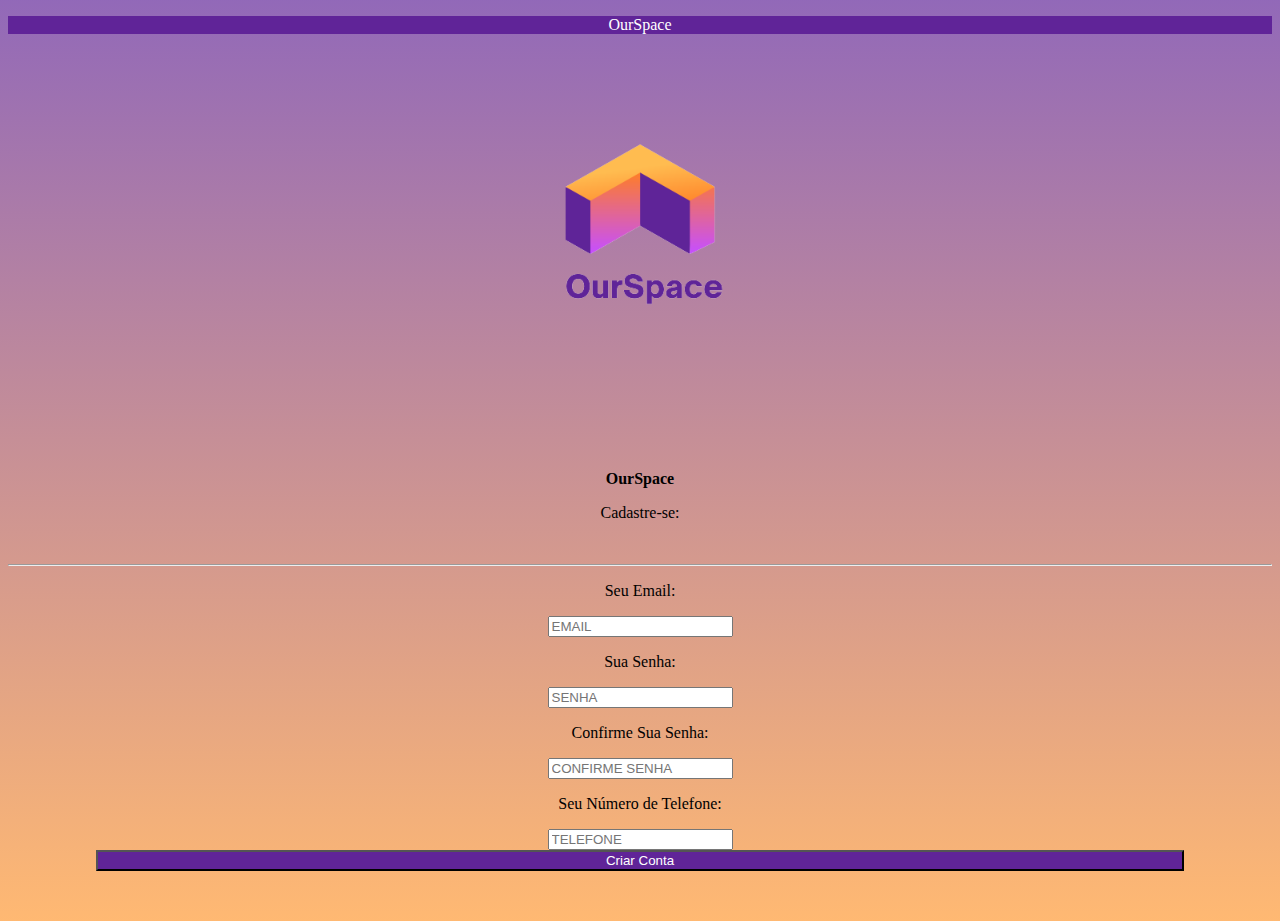
==== loginApp - Copia/www/cadUser.html @ cc16cf90 "." ====
<!DOCTYPE html>
<html lang="en">
<head>
    <meta charset="UTF-8">
    <meta http-equiv="X-UA-Compatible" content="IE=edge">
    <meta name="viewport" content="width=device-width, initial-scale=1.0">
    <link href="https://cdn.jsdelivr.net/npm/bootstrap@5.2.0/dist/css/bootstrap.min.css" rel="stylesheet" integrity="sha384-gH2yIJqKdNHPEq0n4Mqa/HGKIhSkIHeL5AyhkYV8i59U5AR6csBvApHHNl/vI1Bx" crossorigin="anonymous">
    <link rel="stylesheet" href="css/estilo.css">
    <title>OurSpace</title>
</head>
<body>
    <nav>
        <p class="text-center fs-3">OurSpace</p>
    </nav>
    <img src="img/logo (2).png" width="400px" height="400px" style="margin: auto;">
    <br>
    <p class="fs-1 text-center text-light"><b>OurSpace</b></p>
    <p class="fs-3 text-center text-light">Cadastre-se:</p>
    <br><hr>
    <!--<form action="" style="width: 85%; margin: auto;">-->
        <div style="width: 86%; margin: auto;">
            <p class="text-center text-light">Seu Email:</p>
                    <input type="email" placeholder="EMAIL" style="margin: 0;" width="80%" class="form-control"><br>
                    <p class="text-center text-light">Sua Senha:</p>
                    <input type="number" placeholder="SENHA" style="margin: 0;" width="80%" class="form-control"><br>
                    <p class="text-center text-light">Confirme Sua Senha:</p>
                    <input type="number" placeholder="CONFIRME SENHA" style="margin: 0;" width="80%" class="form-control"><br>
                    <p class="text-center text-light">Seu Número de Telefone:</p>
                    <input type="number" placeholder="TELEFONE" style="margin: 0;" width="80%" class="form-control"><br>
                    <button width="80%" class="btn btn-primary" style="background-color: #602498; color: white;" id="b1" onclick="location.href='index.html'">Criar Conta</button><br><br>      
        </div>
    <!--</form>-->
</body>
</html>
---- loginApp - Copia/www/css/estilo.css ----
nav{
    height: min-content;
    background-color: #602498;
    color: #fff;
}

body{
    text-align: center;
    margin-bottom: 2rem;
    background-image: linear-gradient(#602498af, #ff9d3bb7);
}
button#b1{
    width: 100%;
}
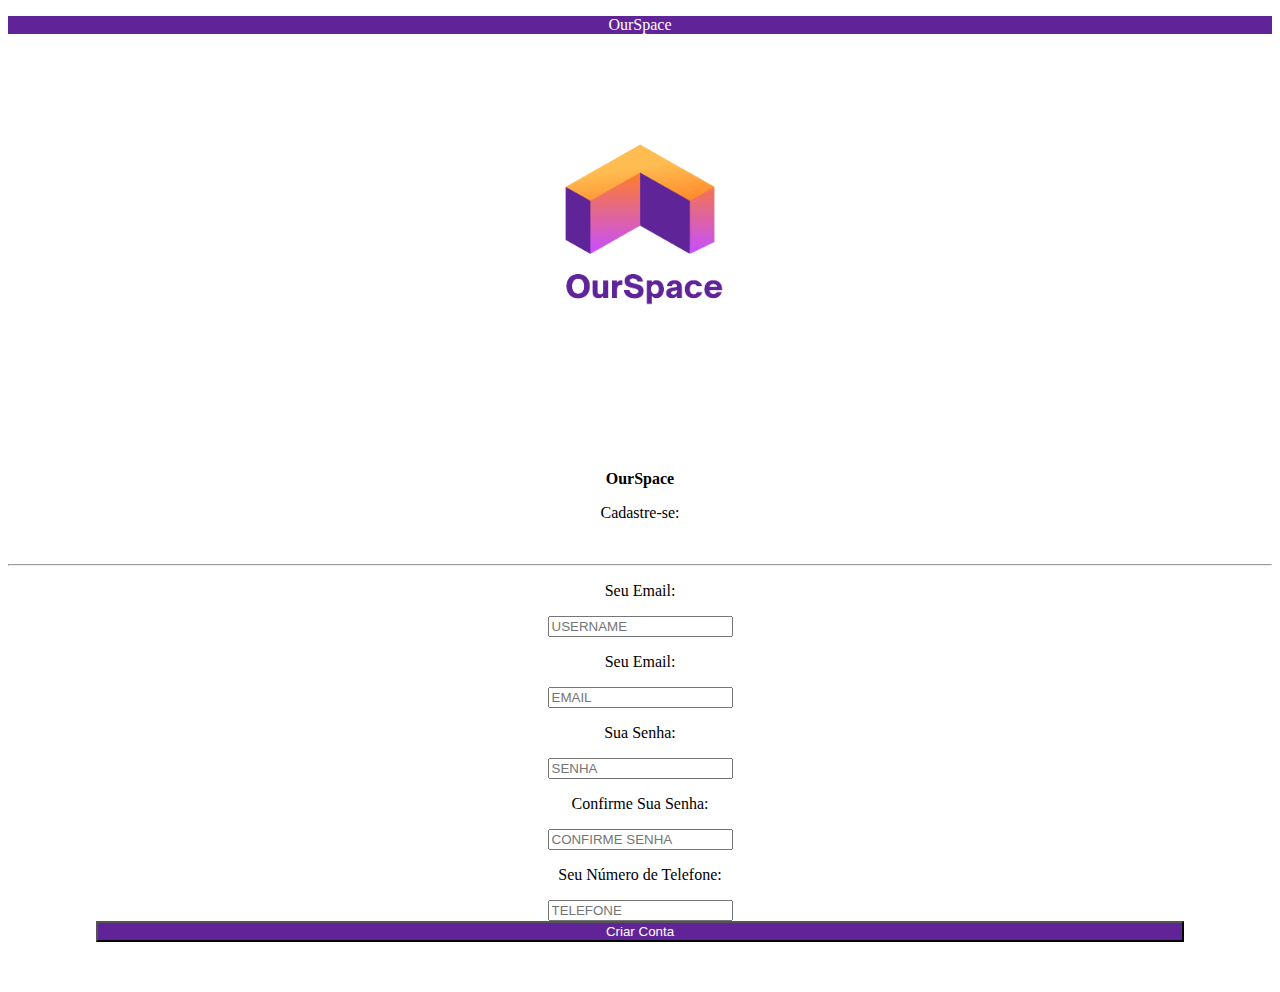
==== commit a44bcd43: "teste" ====
--- a/loginApp - Copia/www/cadUser.html
+++ b/loginApp - Copia/www/cadUser.html
@@ -20,6 +20,8 @@
     <!--<form action="" style="width: 85%; margin: auto;">-->
         <div style="width: 86%; margin: auto;">
             <p class="text-center text-light">Seu Email:</p>
+                    <input type="email" placeholder="USERNAME" style="margin: 0;" width="80%" class="form-control"><br>
+            <p class="text-center text-light">Seu Email:</p>
                     <input type="email" placeholder="EMAIL" style="margin: 0;" width="80%" class="form-control"><br>
                     <p class="text-center text-light">Sua Senha:</p>
                     <input type="number" placeholder="SENHA" style="margin: 0;" width="80%" class="form-control"><br>
--- a/loginApp - Copia/www/css/estilo.css
+++ b/loginApp - Copia/www/css/estilo.css
@@ -7,8 +7,11 @@
 body{
     text-align: center;
     margin-bottom: 2rem;
-    background-image: linear-gradient(#602498af, #ff9d3bb7);
+   /* background-image: linear-gradient(#602498af, #ff9d3bb7);*/
 }
 button#b1{
     width: 100%;
+}
+div#main{
+    border-radius: ;
 }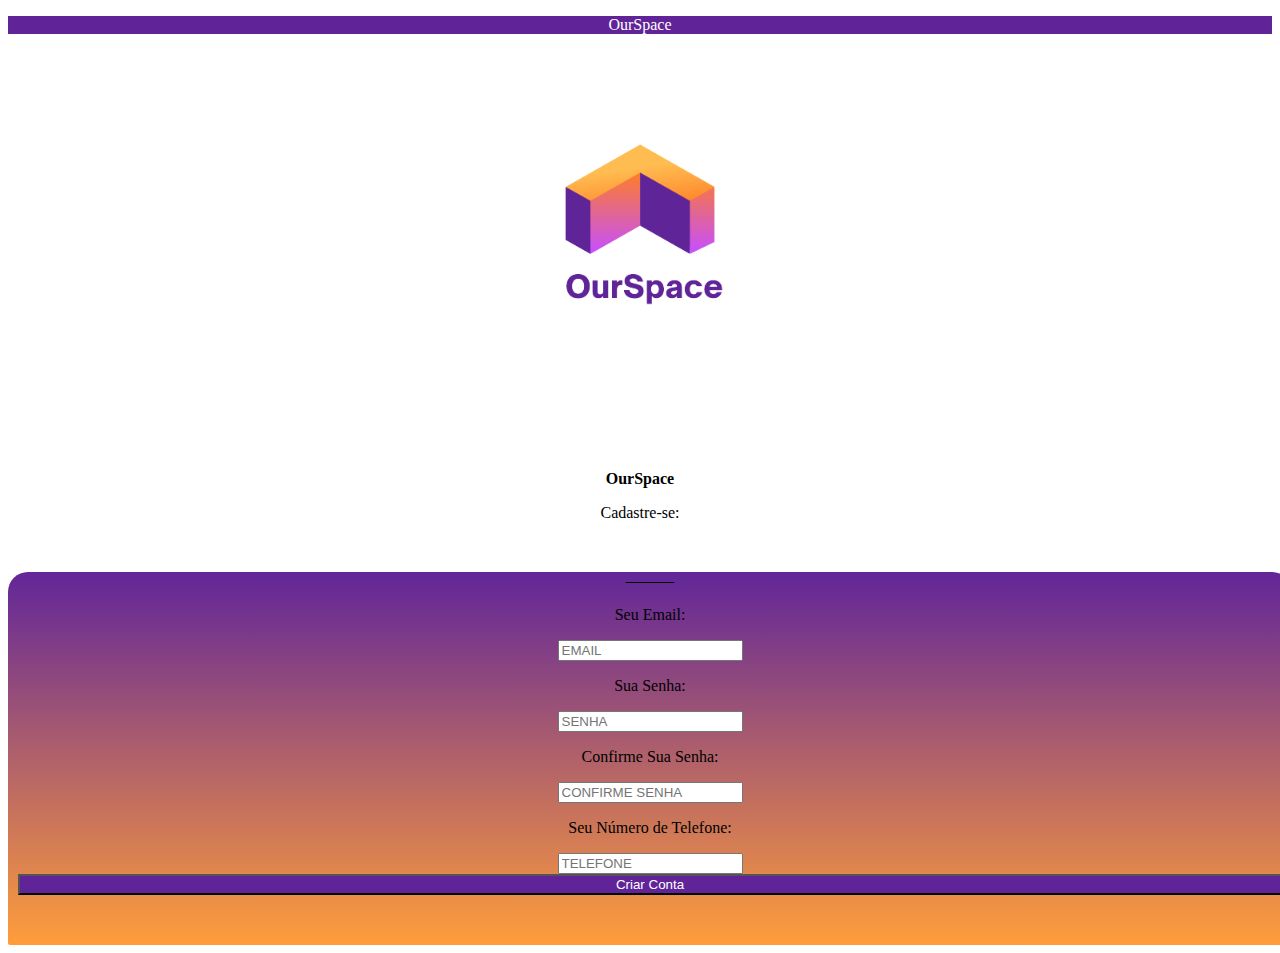
==== commit 7ec2c312: "." ====
--- a/loginApp - Copia/www/cadUser.html
+++ b/loginApp - Copia/www/cadUser.html
@@ -14,21 +14,20 @@
     </nav>
     <img src="img/logo (2).png" width="400px" height="400px" style="margin: auto;">
     <br>
-    <p class="fs-1 text-center text-light"><b>OurSpace</b></p>
-    <p class="fs-3 text-center text-light">Cadastre-se:</p>
-    <br><hr>
+    <p class="fs-1 text-center"><b>OurSpace</b></p>
+    <p class="fs-3 text-center">Cadastre-se:</p>
+    <br>
     <!--<form action="" style="width: 85%; margin: auto;">-->
-        <div style="width: 86%; margin: auto;">
-            <p class="text-center text-light">Seu Email:</p>
-                    <input type="email" placeholder="USERNAME" style="margin: 0;" width="80%" class="form-control"><br>
-            <p class="text-center text-light">Seu Email:</p>
-                    <input type="email" placeholder="EMAIL" style="margin: 0;" width="80%" class="form-control"><br>
+        <div style="width: 100%; margin: auto;" id="main">
+                    <p class="text-center text-light">―――</p>
+                    <p class="text-center text-light">Seu Email:</p>
+                    <input type="email" placeholder="EMAIL" style="margin: 0;" class="form-control"><br>
                     <p class="text-center text-light">Sua Senha:</p>
-                    <input type="number" placeholder="SENHA" style="margin: 0;" width="80%" class="form-control"><br>
+                    <input type="number" placeholder="SENHA" style="margin: 0;" class="form-control"><br>
                     <p class="text-center text-light">Confirme Sua Senha:</p>
-                    <input type="number" placeholder="CONFIRME SENHA" style="margin: 0;" width="80%" class="form-control"><br>
+                    <input type="number" placeholder="CONFIRME SENHA" style="margin: 0;"  class="form-control"><br>
                     <p class="text-center text-light">Seu Número de Telefone:</p>
-                    <input type="number" placeholder="TELEFONE" style="margin: 0;" width="80%" class="form-control"><br>
+                    <input type="number" placeholder="TELEFONE" style="margin: 0;"  class="form-control"><br>
                     <button width="80%" class="btn btn-primary" style="background-color: #602498; color: white;" id="b1" onclick="location.href='index.html'">Criar Conta</button><br><br>      
         </div>
     <!--</form>-->
--- a/loginApp - Copia/www/css/estilo.css
+++ b/loginApp - Copia/www/css/estilo.css
@@ -6,12 +6,15 @@
 
 body{
     text-align: center;
-    margin-bottom: 2rem;
-   /* background-image: linear-gradient(#602498af, #ff9d3bb7);*/
+    /*background-image: linear-gradient(#602498af, #ff9d3bb7);*/
 }
 button#b1{
     width: 100%;
 }
 div#main{
-    border-radius: ;
-}+    border-radius: 20px 20px 2px 2px;
+    padding-bottom: 2rem;
+    padding-left: 10px;
+    padding-right: 10px;
+    background-image: linear-gradient(#602498fd, #ff9d3b);
+}
